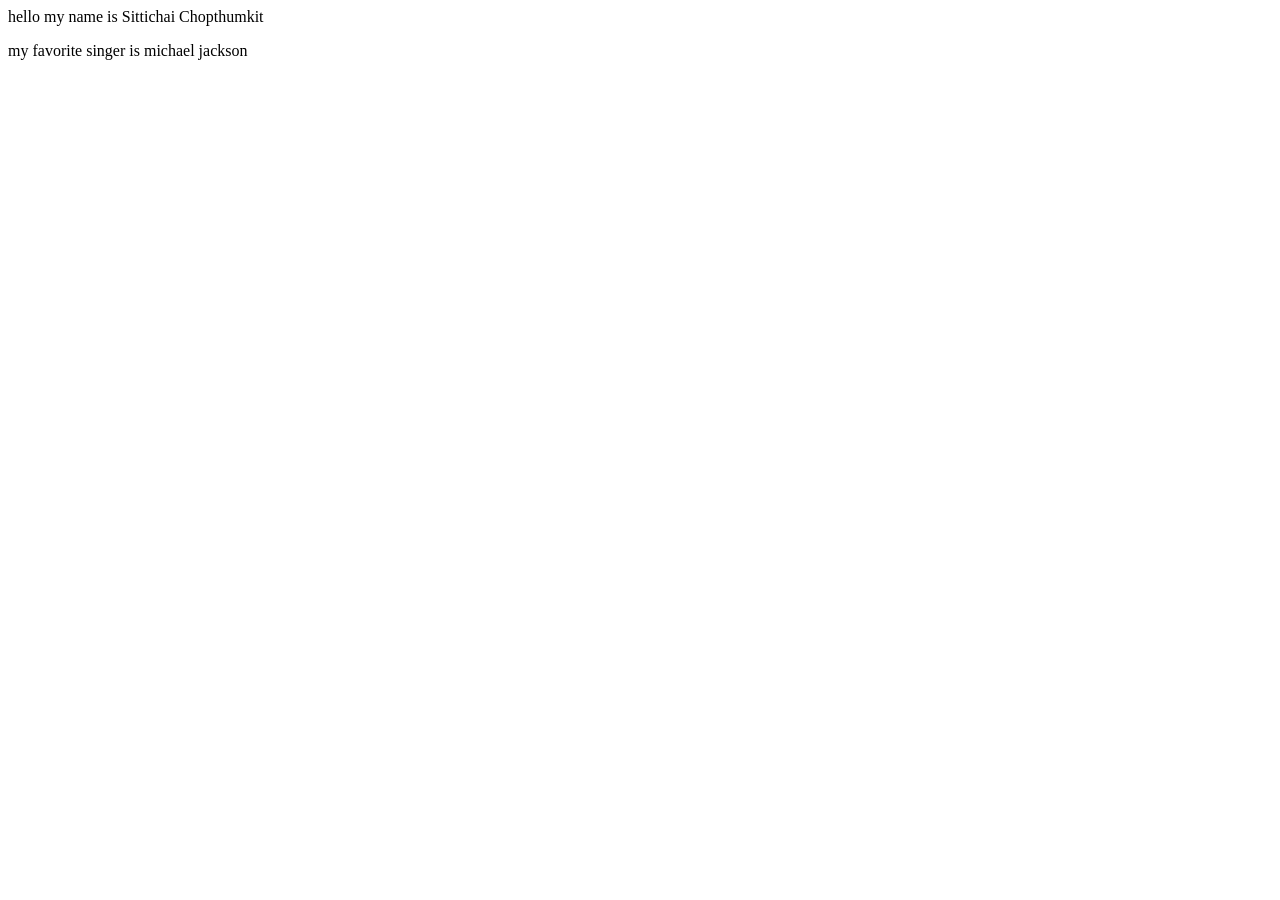
==== hello.html @ dd150f8e "add hello.html" ====
<!DOCTYPE html>
<html lang="en">
<head>
    <meta charset="UTF-8">
    <meta name="viewport" content="width=device-width, initial-scale=1.0">
    <title>Document</title>
</head>
<body>
    <h>hello my name is Sittichai Chopthumkit</h>
    <p>my favorite singer is michael jackson</p>
</body>
</html>
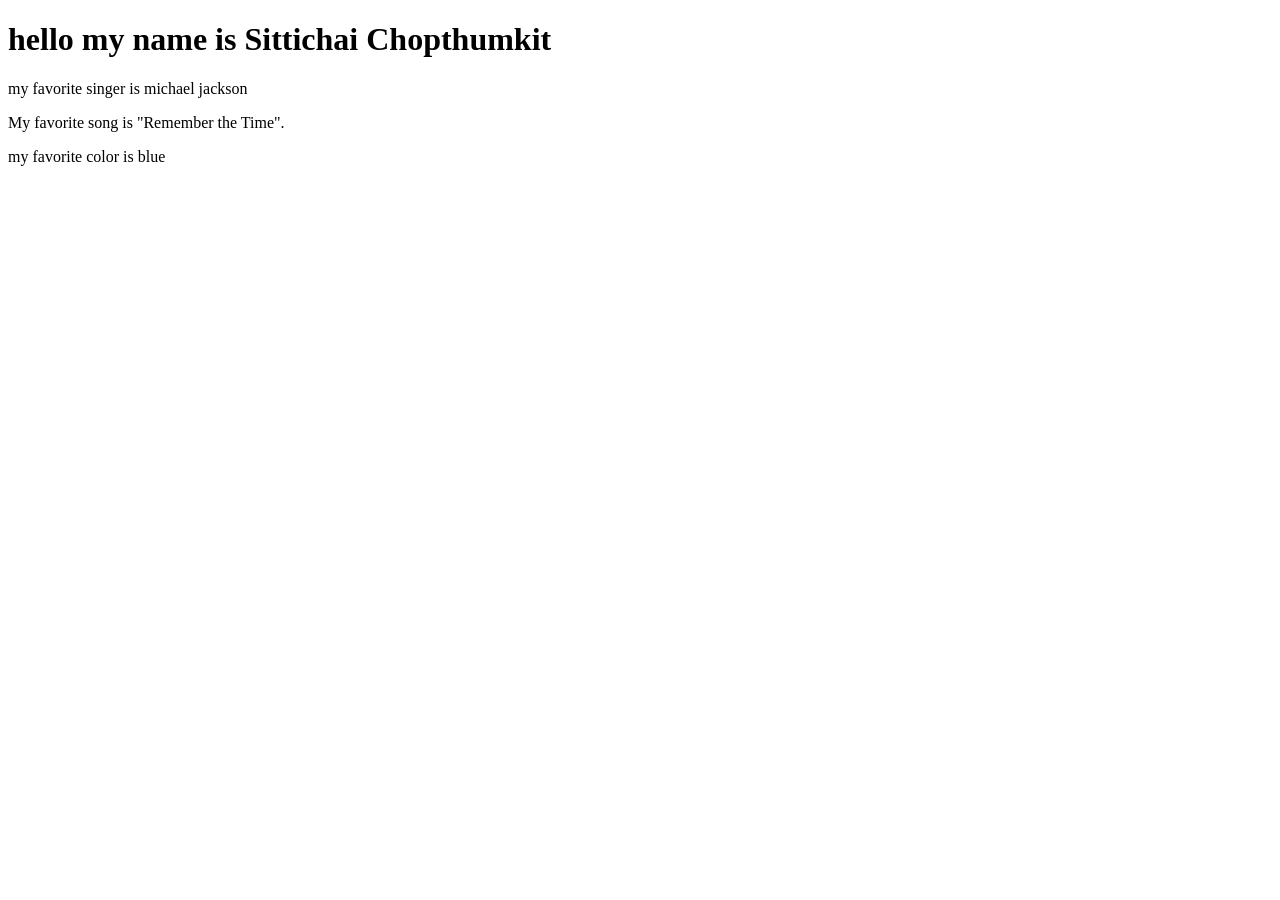
==== commit 0cff893f: "add hello.html" ====
--- a/hello.html
+++ b/hello.html
@@ -6,7 +6,9 @@
     <title>Document</title>
 </head>
 <body>
-    <h>hello my name is Sittichai Chopthumkit</h>
+    <h1>hello my name is Sittichai Chopthumkit</h1>
     <p>my favorite singer is michael jackson</p>
+    <p>My favorite song is "Remember the Time".</p>
+    <p>my favorite color is blue</p>
 </body>
-</html>+</html>
